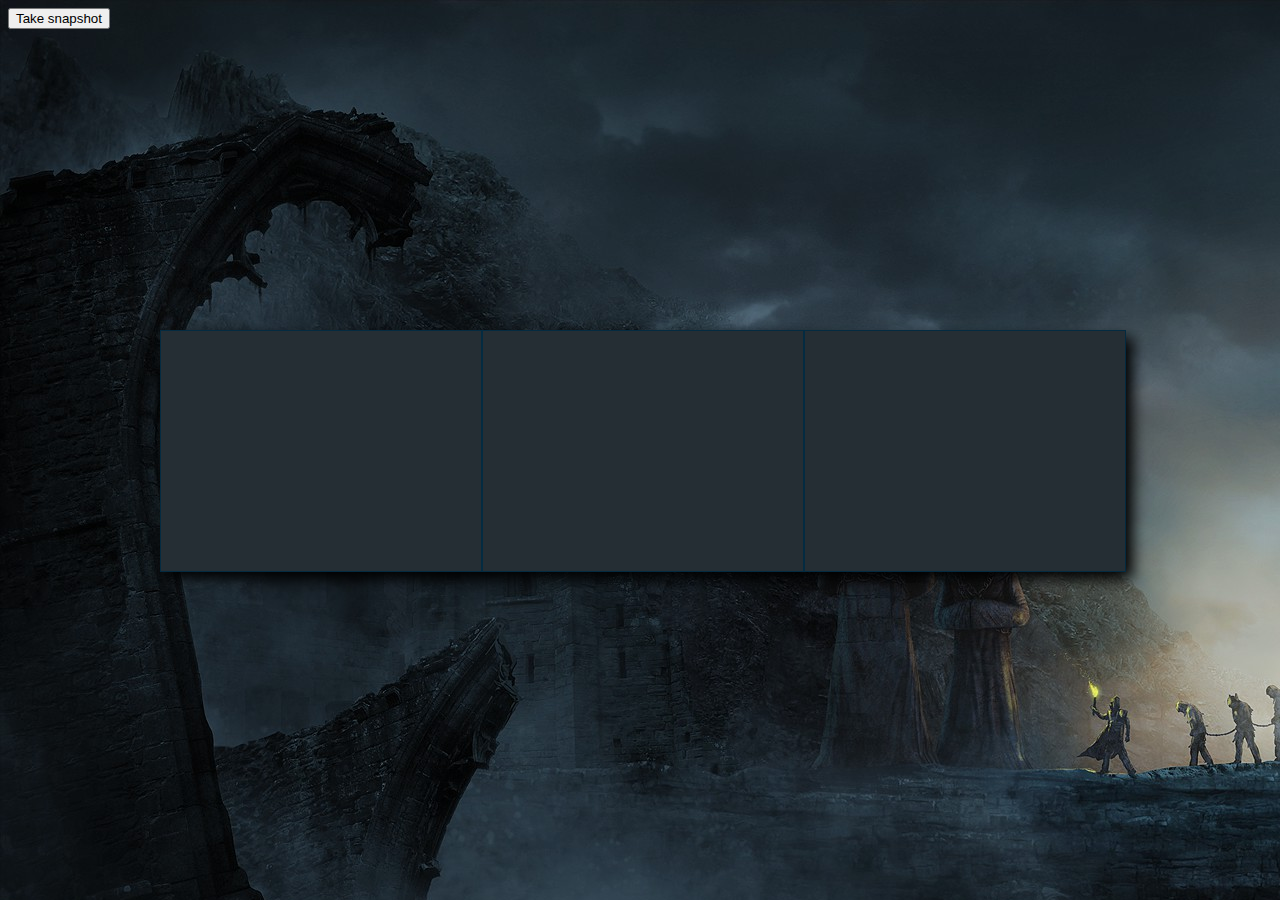
==== AVProject/index.html @ 51655d4d "Initial commit with first blob test, seems to work!" ====
<!DOCTYPE html PUBLIC "-//W3C//DTD XHTML 1.0 Transitional//EN" "http://www.w3.org/TR/xhtml1/DTD/xhtml1-transitional.dtd">
<html xmlns="http://www.w3.org/1999/xhtml">
<head>
<meta http-equiv="Content-Type" content="text/html; charset=utf-8" />
<title>AVLib Test Project</title>
<link href="css/main.css" rel="stylesheet" type="text/css" />
<script type="text/javascript" src="../AVLib/plugins/aruco/aruco.js"></script>
<script type="text/javascript" src="../AVLib/plugins/aruco/cv.js"></script>
<script type="text/javascript" src="../AVLib/avblob.js"></script>
<script type="text/javascript" src="../AVLib/avlib.js"></script>
<script type="text/javascript" src="js/init.js"></script>
</head>

<body>
	<div id="container">
		<div id="canvas-holder">
			<canvas id="main-canvas" width="320" height="240"></canvas>
			<canvas id="blend-canvas" width="320" height="240"></canvas>
			<canvas id="snapshot-canvas" width="320" height="240"></canvas>			
		</div>
    </div>
	<button id="btn-snapshot">Take snapshot</button>
	<div id="debug"></div>	
</body>
</html>
---- AVProject/css/main.css ----
body {
	padding: 0;
	background: #000 url('../img/bg.jpg') 0 0 no-repeat;
	color: #fff;
	font-family: Arial, Helvetica, sans-serif;
}

#container {
	margin: 0 auto;
	width: 960px;
	height: 100%;
}

#canvas-holder {
	width: 966px;
	position: absolute;
	top: 50%;
	margin-top: -120px;
	box-shadow: 7px 7px 14px #000;	
}

#main-canvas, #blend-canvas, #snapshot-canvas {
	width: 320px;
	height: 240px;	
	background: #252e34;
	border: 1px solid #042b41;
	float: left;	
}

#debug {
	font-size: .8em;
}
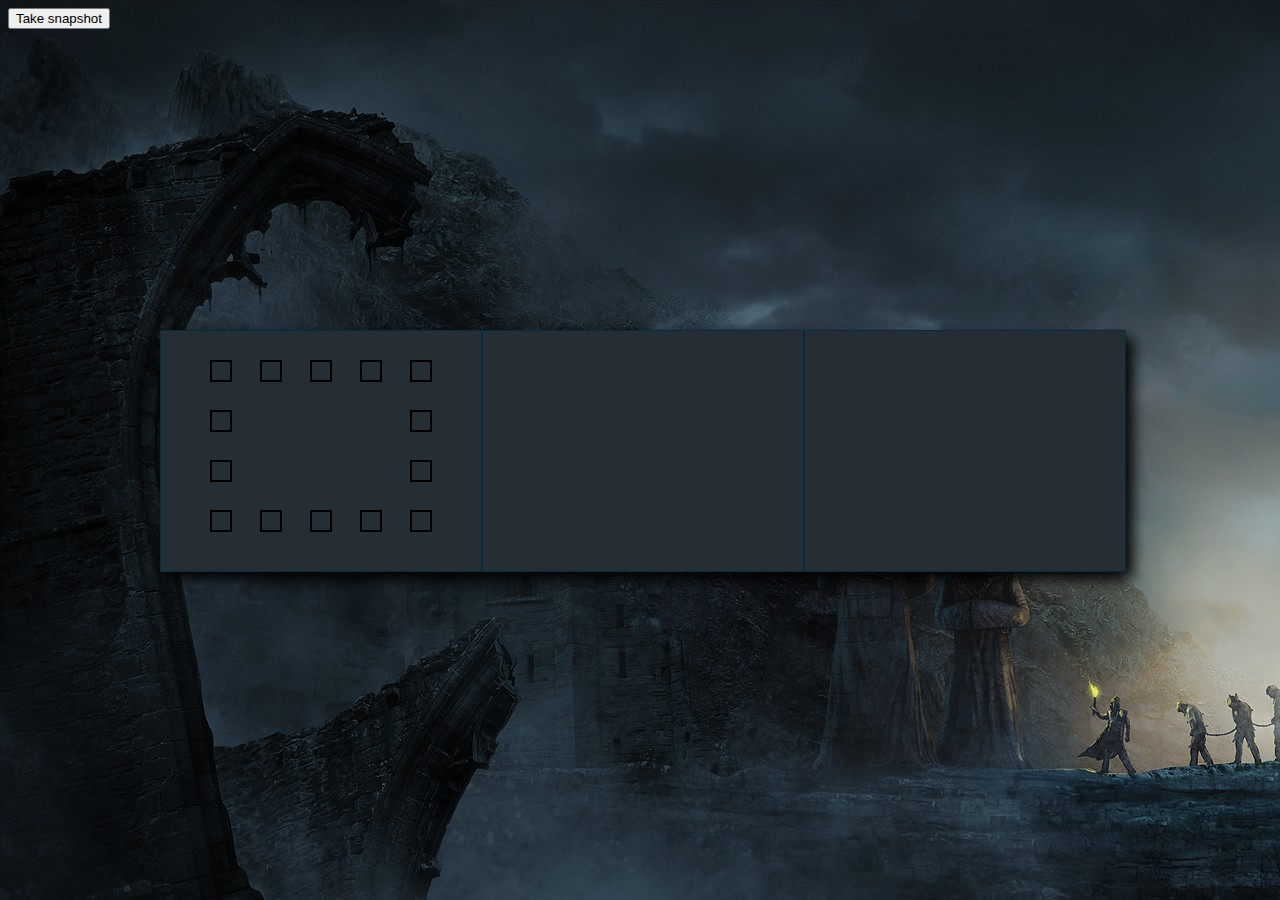
==== commit 74d2ab7a: "Added a virtual board and a mechanism to detect the spots on the board where movement took place" ====
--- a/AVProject/index.html
+++ b/AVProject/index.html
@@ -4,9 +4,9 @@
 <meta http-equiv="Content-Type" content="text/html; charset=utf-8" />
 <title>AVLib Test Project</title>
 <link href="css/main.css" rel="stylesheet" type="text/css" />
-<script type="text/javascript" src="../AVLib/plugins/aruco/aruco.js"></script>
-<script type="text/javascript" src="../AVLib/plugins/aruco/cv.js"></script>
 <script type="text/javascript" src="../AVLib/avblob.js"></script>
+<script type="text/javascript" src="../AVLib/avboard.js"></script>
+<script type="text/javascript" src="../AVLib/avspot.js"></script>
 <script type="text/javascript" src="../AVLib/avlib.js"></script>
 <script type="text/javascript" src="js/init.js"></script>
 </head>
@@ -15,8 +15,8 @@
 	<div id="container">
 		<div id="canvas-holder">
 			<canvas id="main-canvas" width="320" height="240"></canvas>
-			<canvas id="blend-canvas" width="320" height="240"></canvas>
-			<canvas id="snapshot-canvas" width="320" height="240"></canvas>			
+			<canvas id="snapshot-canvas" width="320" height="240"></canvas>
+			<canvas id="blob-canvas" width="320" height="240"></canvas>			
 		</div>
     </div>
 	<button id="btn-snapshot">Take snapshot</button>
--- a/AVProject/css/main.css
+++ b/AVProject/css/main.css
@@ -12,14 +12,13 @@
 }
 
 #canvas-holder {
-	width: 966px;
 	position: absolute;
 	top: 50%;
 	margin-top: -120px;
 	box-shadow: 7px 7px 14px #000;	
 }
 
-#main-canvas, #blend-canvas, #snapshot-canvas {
+canvas {
 	width: 320px;
 	height: 240px;	
 	background: #252e34;
@@ -29,4 +28,4 @@
 
 #debug {
 	font-size: .8em;
-}
+}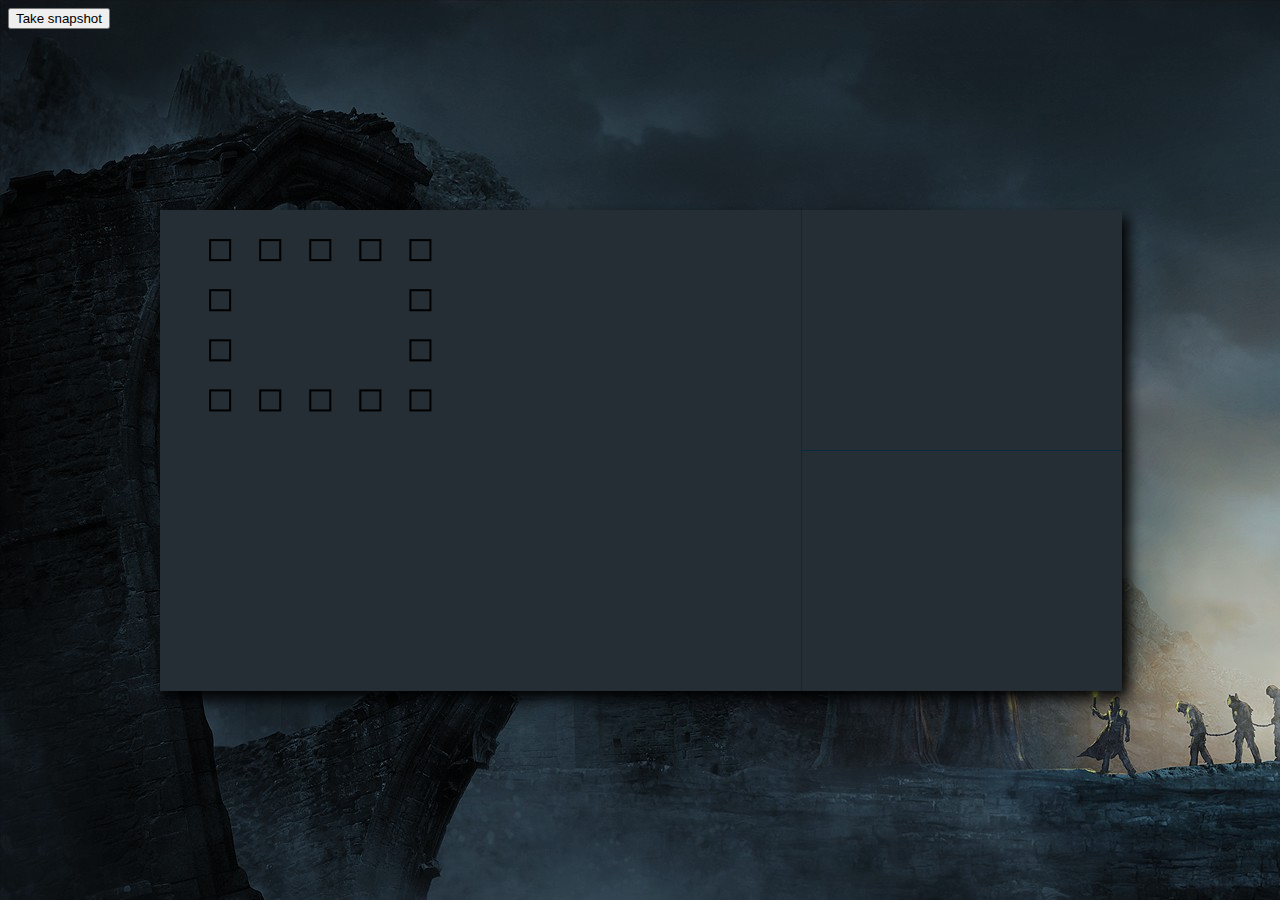
==== commit 38e7fe92: "tweaked display of found blobs: got to be greater then 300px to be a figure. Changed resolution of m" ====
--- a/AVProject/index.html
+++ b/AVProject/index.html
@@ -14,9 +14,11 @@
 <body>
 	<div id="container">
 		<div id="canvas-holder">
-			<canvas id="main-canvas" width="320" height="240"></canvas>
-			<canvas id="snapshot-canvas" width="320" height="240"></canvas>
-			<canvas id="blob-canvas" width="320" height="240"></canvas>			
+			<canvas id="main-canvas" width="640" height="480"></canvas>
+			<div id="right">
+				<canvas id="snapshot-canvas" width="640" height="480"></canvas>
+				<canvas id="blob-canvas" width="640" height="480"></canvas>				
+			</div>			
 		</div>
     </div>
 	<button id="btn-snapshot">Take snapshot</button>
--- a/AVProject/css/main.css
+++ b/AVProject/css/main.css
@@ -14,16 +14,35 @@
 #canvas-holder {
 	position: absolute;
 	top: 50%;
-	margin-top: -120px;
+	margin-top: -240px;
 	box-shadow: 7px 7px 14px #000;	
 }
 
-canvas {
+canvas {	
+	background: #252e34;
+	float: left;	
+}
+
+#main-canvas {
+	border-right: 1px solid #042b41;
+	height: 481px;
+}
+
+#snapshot-canvas {
+	border-bottom: 1px solid #042b41;
 	width: 320px;
 	height: 240px;	
-	background: #252e34;
-	border: 1px solid #042b41;
-	float: left;	
+}
+
+#blob-canvas {
+	width: 320px;
+	height: 240px;
+}
+
+#right {
+	float: left;
+	width: 320px;
+	height: 240px;
 }
 
 #debug {
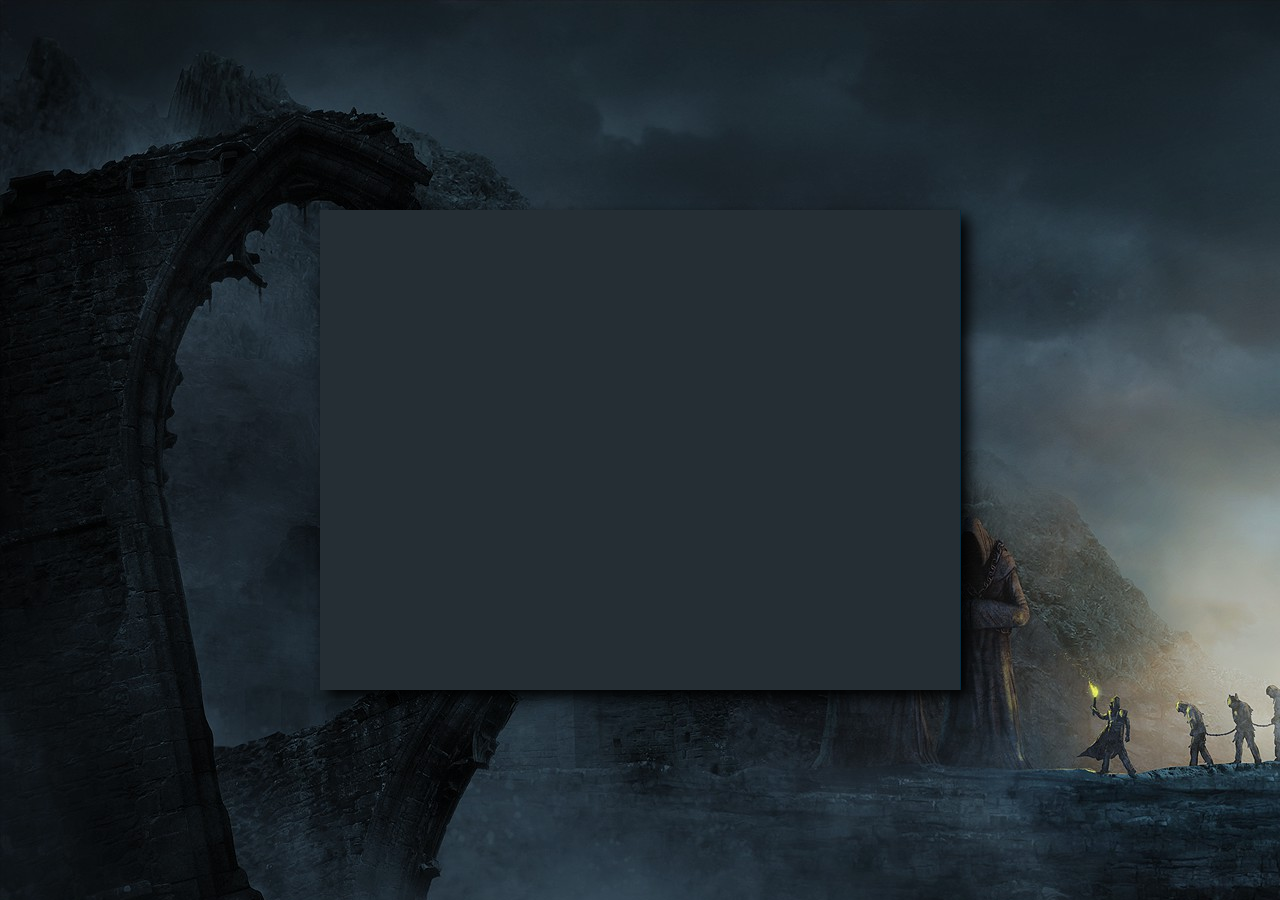
==== commit c02c8151: "Changed project: It now detects a board (based on two position markers in the corners of the board)." ====
--- a/AVProject/index.html
+++ b/AVProject/index.html
@@ -4,24 +4,21 @@
 <meta http-equiv="Content-Type" content="text/html; charset=utf-8" />
 <title>AVLib Test Project</title>
 <link href="css/main.css" rel="stylesheet" type="text/css" />
+<script type="text/javascript" src="../AVLib/plugins/aruco.js"></script>
+<script type="text/javascript" src="../AVLib/plugins/cv.js"></script>
 <script type="text/javascript" src="../AVLib/avblob.js"></script>
 <script type="text/javascript" src="../AVLib/avboard.js"></script>
-<script type="text/javascript" src="../AVLib/avspot.js"></script>
 <script type="text/javascript" src="../AVLib/avlib.js"></script>
 <script type="text/javascript" src="js/init.js"></script>
 </head>
 
 <body>
+	<video id="video" autoplay="true" width="640" height="480"></video>
 	<div id="container">
 		<div id="canvas-holder">
 			<canvas id="main-canvas" width="640" height="480"></canvas>
-			<div id="right">
-				<canvas id="snapshot-canvas" width="640" height="480"></canvas>
-				<canvas id="blob-canvas" width="640" height="480"></canvas>				
-			</div>			
 		</div>
     </div>
-	<button id="btn-snapshot">Take snapshot</button>
-	<div id="debug"></div>	
+	<div id="debug"></div>
 </body>
 </html>--- a/AVProject/css/main.css
+++ b/AVProject/css/main.css
@@ -7,7 +7,7 @@
 
 #container {
 	margin: 0 auto;
-	width: 960px;
+	width: 640px;
 	height: 100%;
 }
 
@@ -15,34 +15,20 @@
 	position: absolute;
 	top: 50%;
 	margin-top: -240px;
-	box-shadow: 7px 7px 14px #000;	
+	box-shadow: 7px 7px 14px #000;
 }
 
-canvas {	
+#video {
+    display: none;
+}
+
+canvas {
 	background: #252e34;
-	float: left;	
+	float: left;
 }
 
 #main-canvas {
 	border-right: 1px solid #042b41;
-	height: 481px;
-}
-
-#snapshot-canvas {
-	border-bottom: 1px solid #042b41;
-	width: 320px;
-	height: 240px;	
-}
-
-#blob-canvas {
-	width: 320px;
-	height: 240px;
-}
-
-#right {
-	float: left;
-	width: 320px;
-	height: 240px;
 }
 
 #debug {
